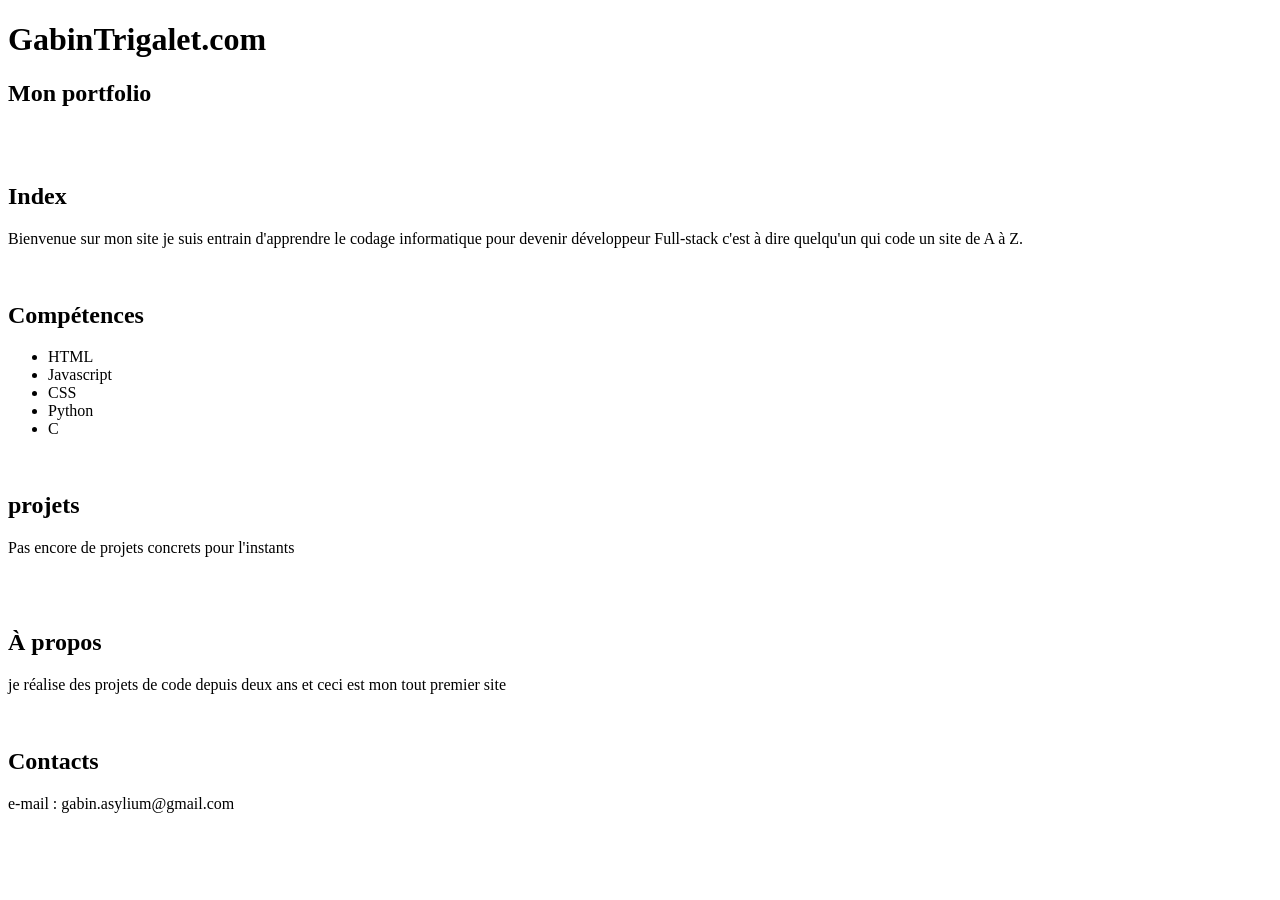
==== index.html @ 8ad7aeb0 "Rename main.html to index.html" ====
<!DOCTYPE html>
<html lang="fr">
<head>
    <meta charset="UTF-8">
    <meta name="viewport" content="width=device-width, initial-scale=1.0">
    <title>GabinTrigalet.com</title>
</head>
<body>
    <h1>GabinTrigalet.com</h1>
    <h2>Mon portfolio</h2>
    <br />
    <br />
    <h2>Index</h2>
    <p>Bienvenue sur mon site je suis entrain d'apprendre le codage informatique 
        pour devenir développeur Full-stack c'est à dire quelqu'un qui code un site de A à Z.
    </p>
    <br />
    <h2>Compétences</h2>
    <ul>
    <li>HTML</li>
    <li>Javascript</li>
    <li>CSS</li>
    <li>Python</li>
    <li>C</li>
</ul>
    <br />
    <h2>projets</h2>
    <p>Pas encore de projets concrets pour l'instants</p>
    <br />
    <br />
    <h2>À propos</h2>
    <p>je réalise des projets de code depuis deux ans et ceci est mon tout premier site</p>
    <br />
    <h2>Contacts</h2>
    <p>e-mail : gabin.asylium@gmail.com</p>
</body>
</html>
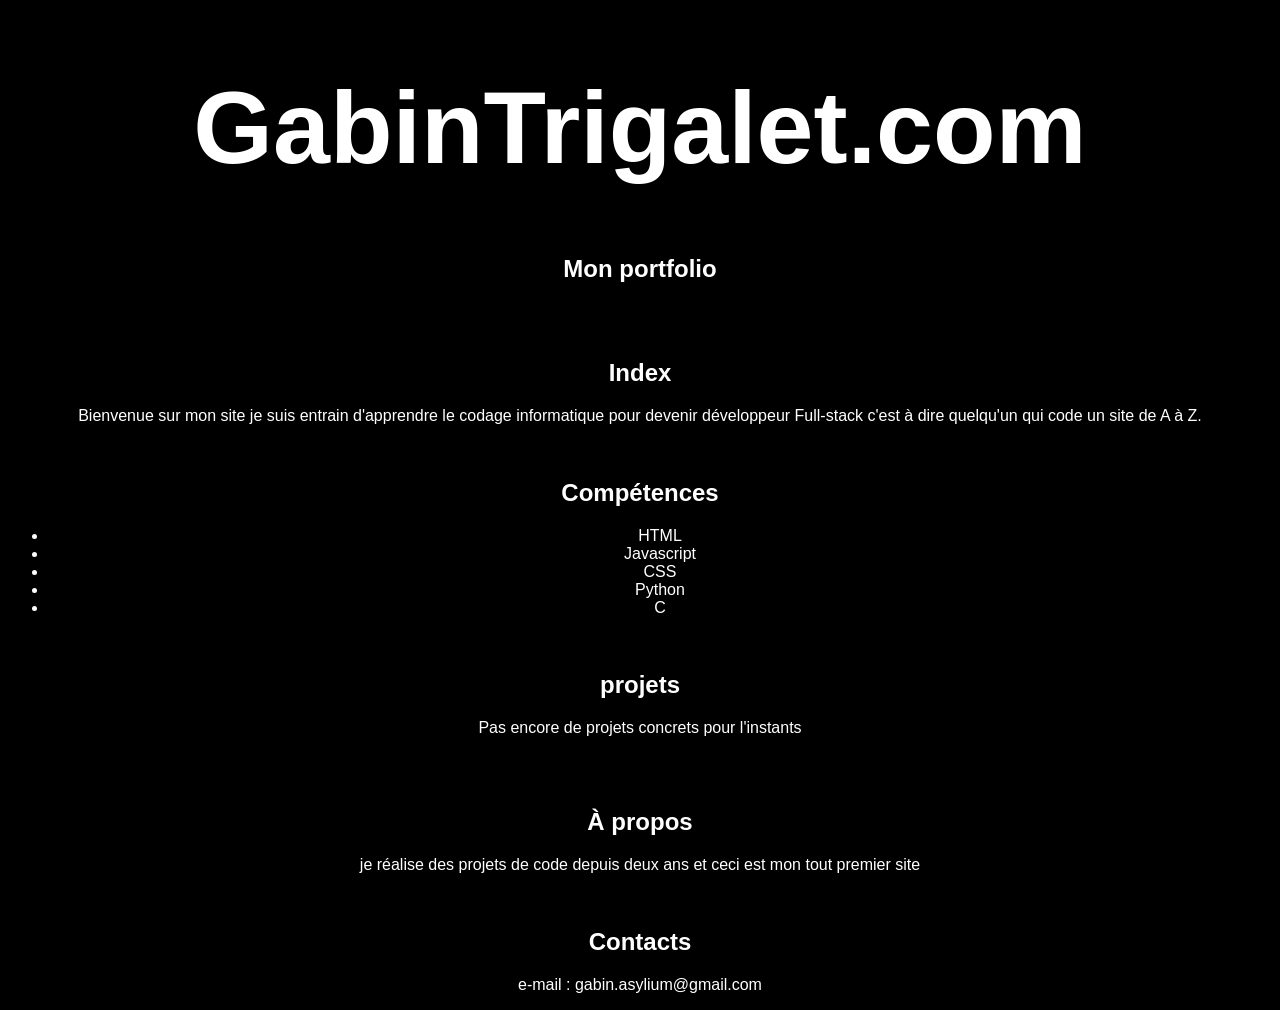
==== commit 3d1dcdbc: "Link CSS stylesheet in index.html Added a link to the CSS stylesheet for styling." ====
--- a/index.html
+++ b/index.html
@@ -4,10 +4,12 @@
     <meta charset="UTF-8">
     <meta name="viewport" content="width=device-width, initial-scale=1.0">
     <title>GabinTrigalet.com</title>
+    <link rel="stylesheet" href="CSSsite.css" />
 </head>
 <body>
     <h1>GabinTrigalet.com</h1>
     <h2>Mon portfolio</h2>
+    
     <br />
     <br />
     <h2>Index</h2>
--- a/CSSsite.css
+++ b/CSSsite.css
@@ -0,0 +1,12 @@
+* {
+    background-color: black;
+    Color: white;
+    font-family: 'Montserrat', 'Poppins', 'Inter', 'Roboto', Arial, sans-serif;
+    text-align : center;
+}
+    h1 {
+  font-size: 8vw;
+}
+.center {
+  font-size: 3vw;
+}
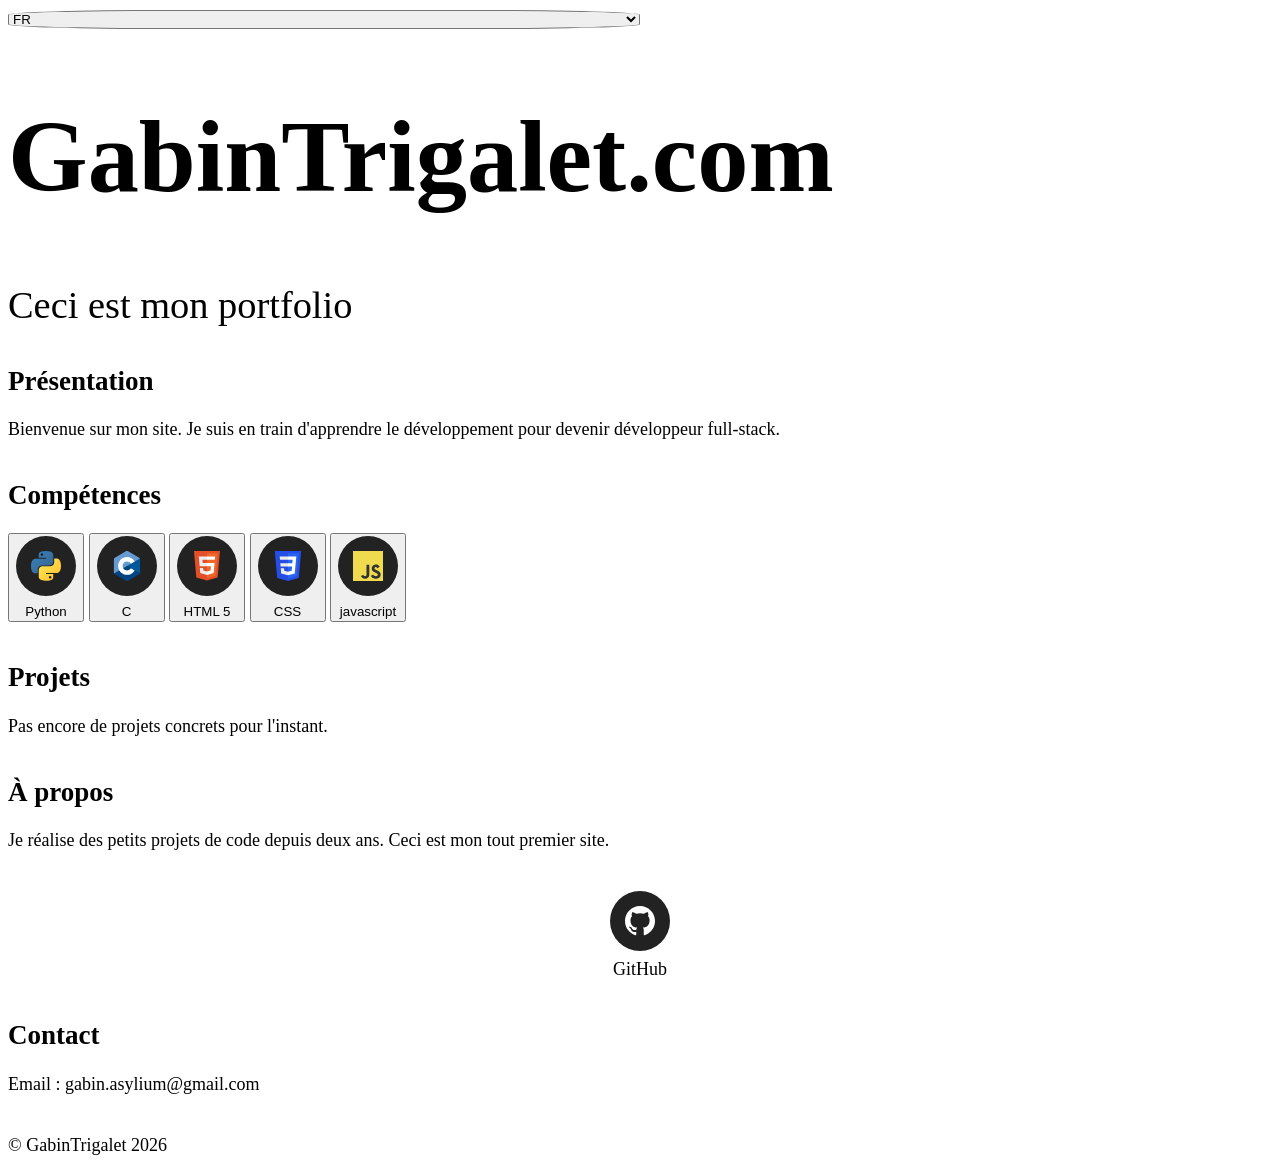
==== commit f814aa9a: "premier commit" ====
--- a/index.html
+++ b/index.html
@@ -1,39 +1,119 @@
-<!DOCTYPE html>
-<html lang="fr">
-<head>
-    <meta charset="UTF-8">
-    <meta name="viewport" content="width=device-width, initial-scale=1.0">
-    <title>GabinTrigalet.com</title>
-    <link rel="stylesheet" href="CSSsite.css" />
-</head>
-<body>
-    <h1>GabinTrigalet.com</h1>
-    <h2>Mon portfolio</h2>
-    
-    <br />
-    <br />
-    <h2>Index</h2>
-    <p>Bienvenue sur mon site je suis entrain d'apprendre le codage informatique 
-        pour devenir développeur Full-stack c'est à dire quelqu'un qui code un site de A à Z.
-    </p>
-    <br />
-    <h2>Compétences</h2>
-    <ul>
-    <li>HTML</li>
-    <li>Javascript</li>
-    <li>CSS</li>
-    <li>Python</li>
-    <li>C</li>
-</ul>
-    <br />
-    <h2>projets</h2>
-    <p>Pas encore de projets concrets pour l'instants</p>
-    <br />
-    <br />
-    <h2>À propos</h2>
-    <p>je réalise des projets de code depuis deux ans et ceci est mon tout premier site</p>
-    <br />
-    <h2>Contacts</h2>
-    <p>e-mail : gabin.asylium@gmail.com</p>
-</body>
-</html>
+<!DOCTYPE html>
+<html lang="fr">
+<head>
+    <meta charset="UTF-8">
+    <meta name="viewport" content="width=device-width, initial-scale=1.0">
+    <title>GabinTrigalet.com</title>
+    <link rel="stylesheet" href="csssite.css" />
+<script src="site.js" defer></script>
+</head>
+
+<body>
+  <section>
+    <select onchange="changeLanguage(this.value)">
+  <option value="fr">FR</option>
+  <option value="en">EN</option>
+  <option value="es">ES</option>
+</select>
+  </section>
+
+<header>
+    <h1 data-i18n="title">GabinTrigalet.com</h1>
+    <p  data-i18n="undertitle" class="center">Ceci est mon portfolio</p>
+</header>
+
+<main>
+
+<section>
+    <h2  data-i18n="presentation">Présentation</h2>
+    <p data-i18n="intro">
+        Bienvenue sur mon site. Je suis en train d'apprendre le développement
+        pour devenir développeur full-stack.
+    </p>
+</section>
+
+<section>
+    <h2 data-i18n="competences">Compétences</h2>
+    <button>
+<div class="social-btn">
+  <a href="https://www.python.org/" class="circle">
+    <img src="python.svg" alt="Python">
+  </a>
+  <span>Python</span>
+</div>
+</button>
+<button>
+<div class="social-btn">
+  <a href="https://en.cppreference.com/c" class="circle">
+    <img src="c.svg" alt="C">
+  </a>
+  <span>C</span>
+</div>
+</button>
+<button>
+<div class="social-btn">
+  <a href="https://html.spec.whatwg.org/" class="circle">
+    <img src="html5.svg" alt="html">
+  </a>
+  <span>HTML 5</span>
+</div>
+</button>
+
+<button>
+<div class="social-btn">
+  <a href="https://www.w3.org/Style/CSS/" class="circle">
+    <img src="css_old.svg" alt="CSS">
+  </a>
+  <span>CSS</span>
+</div>
+</button>
+
+<button>
+<div class="social-btn">
+  <a href="https://developer.mozilla.org/fr/docs/Web/JavaScript" class="circle">
+    <img src="javascript.svg" alt="javascript">
+  </a>
+  <span>javascript</span>
+</div>
+</button>
+
+
+
+</section>
+
+<section>
+    <h2 data-i18n="projets">Projets</h2>
+    <p data-i18n="explicationprojets">Pas encore de projets concrets pour l'instant.</p>
+</section>
+
+<section>
+    <h2 data-i18n= "apropos">À propos</h2>
+    <p data-i18n="explicationapropos">
+        Je réalise des petits projets de code depuis deux ans.
+        Ceci est mon tout premier site.
+    </p>
+</section>
+
+<section>
+  <div class="social-btn">
+    <a href="https://github.com/Gabintrglt" class="circle">
+      <img src="github_dark1.svg" alt="GitHub">
+    </a>
+    <span>GitHub</span>
+  </div>
+</section>
+
+
+<section>
+    <h2 data-i18n="contacts">Contact</h2>
+    <p data-i18n="email">Email : gabin.asylium@gmail.com</p>
+</section>
+
+</main>
+
+<footer>
+    <p>© GabinTrigalet 2026</p>
+</footer>
+
+</body>
+</html>
--- a/csssite.css
+++ b/csssite.css
@@ -0,0 +1,106 @@
+<<<<<<< HEAD
+* {
+    background-color: black;
+    Color: white;
+    font-family: 'Montserrat', 'Poppins', 'Inter', 'Roboto', Arial, sans-serif;
+    text-align : center;
+}
+    h1 {
+  font-size: 8vw;
+}
+.center {
+  font-size: 3vw;
+}
+h1 {
+  font-size: clamp(40px, 8vw, 120px);
+  opacity: 0;
+  transform: translateY(40px) scale(0.95);
+  animation: titleReveal 1s ease-out forwards;
+}
+
+@keyframes titleReveal {
+  to {
+    opacity: 1;
+    transform: translateY(0) scale(1);
+  }
+}
+=======
+* {
+    background-color: black;
+    Color: white;
+    font-family: 'Montserrat', 'Poppins', 'Inter', 'Roboto', Arial, sans-serif;
+    text-align : center;
+}
+    h1 {
+  font-size: 8vw;
+}
+.center {
+  font-size: 3vw;
+}
+h1 {
+  font-size: clamp(40px, 8vw, 120px);
+  opacity: 0;
+  transform: translateY(40px) scale(0.95);
+  animation: titleReveal 1s ease-out forwards;
+}
+
+@keyframes titleReveal {
+  to {
+    opacity: 1;
+    transform: translateY(0) scale(1);
+  }
+}
+ul {
+  display: inline-block;
+  text-align: left;
+}
+section {
+  margin-bottom: 40px;
+}
+body {
+  font-size: 18px;
+}
+
+@media (max-width: 768px) {
+  body {
+    font-size: 14px;
+  }
+
+  header {
+    text-align: center;
+  }
+
+  section {
+    padding: 10px;
+  }
+}
+.social-btn {
+  display: flex;
+  flex-direction: column;
+  align-items: center;
+  gap: 8px;
+}
+
+.circle {
+  width: 60px;
+  height: 60px;
+
+  background: #222;
+  border-radius: 50%;
+
+  display: flex;
+  align-items: center;
+  justify-content: center;
+
+  cursor: pointer;
+}
+.circle img {
+  width: 30px;
+  height: 30px;
+}
+select {
+  border-radius: 25%;
+  width : 50%;
+
+}
+>>>>>>> 646ae0a (premier commit)
